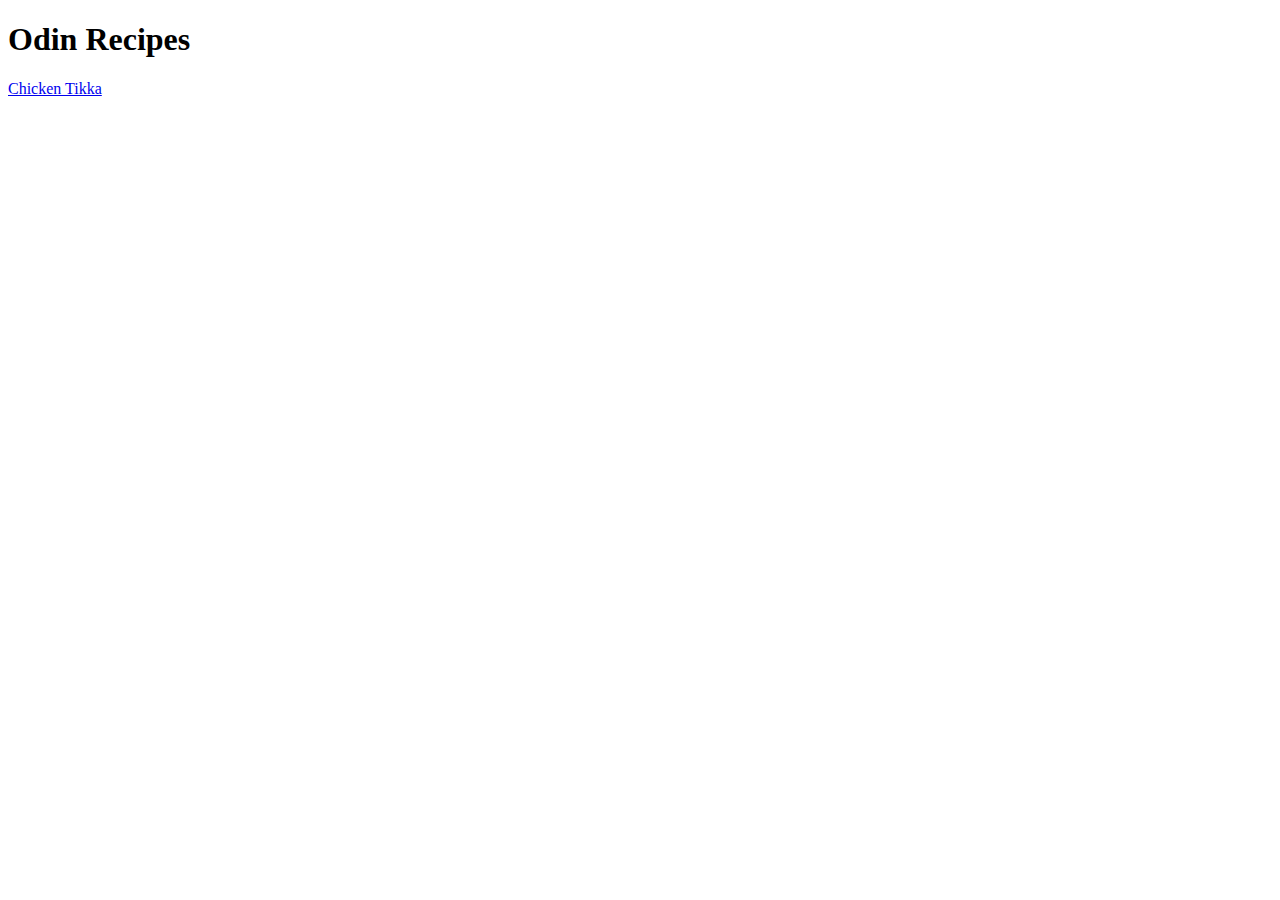
==== index.html @ 7f11e301 "Fill in boilerplates for index.html and chicken-tikka.html" ====
<!DOCTYPE html>
<html lang="en">
<head>
    <meta charset="UTF-8">
    <title>Recipes</title>
</head>
<body>
    <h1>Odin Recipes</h1>
    <a href="./recipes/chicken-tikka.html">Chicken Tikka</a>
    
</body>
</html>
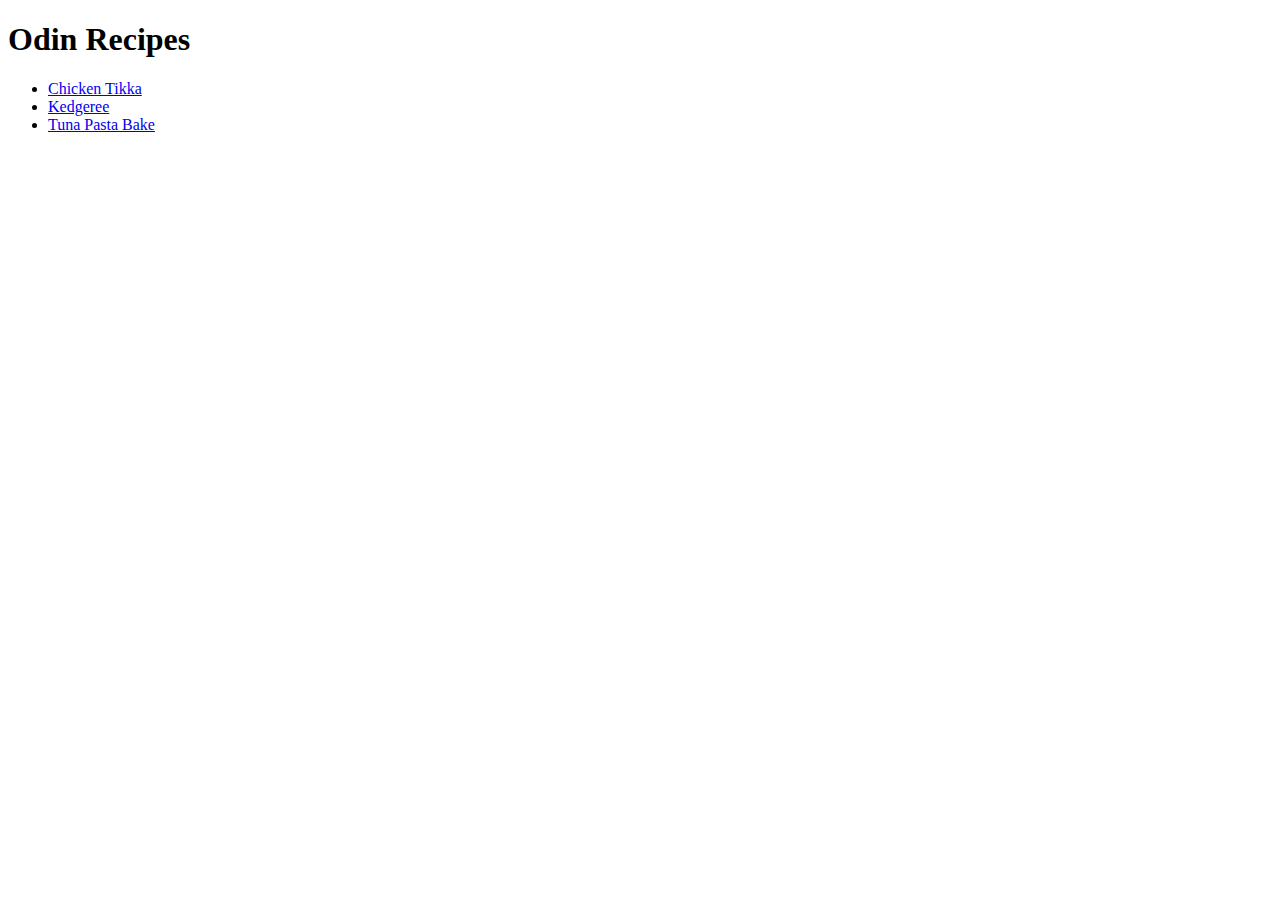
==== commit 8412dbc9: "Duplicate chicken-tikka.html 2x" ====
--- a/index.html
+++ b/index.html
@@ -6,7 +6,10 @@
 </head>
 <body>
     <h1>Odin Recipes</h1>
-    <a href="./recipes/chicken-tikka.html">Chicken Tikka</a>
-    
+    <ul>
+    <li><a href="./recipes/chicken-tikka.html">Chicken Tikka</a></li>
+    <li><a href="./recipes/kedgeree.html">Kedgeree</a></li>
+    <li><a href="./recipes/tuna-pasta-bake.html">Tuna Pasta Bake</a></li>
+    </ul>
 </body>
 </html>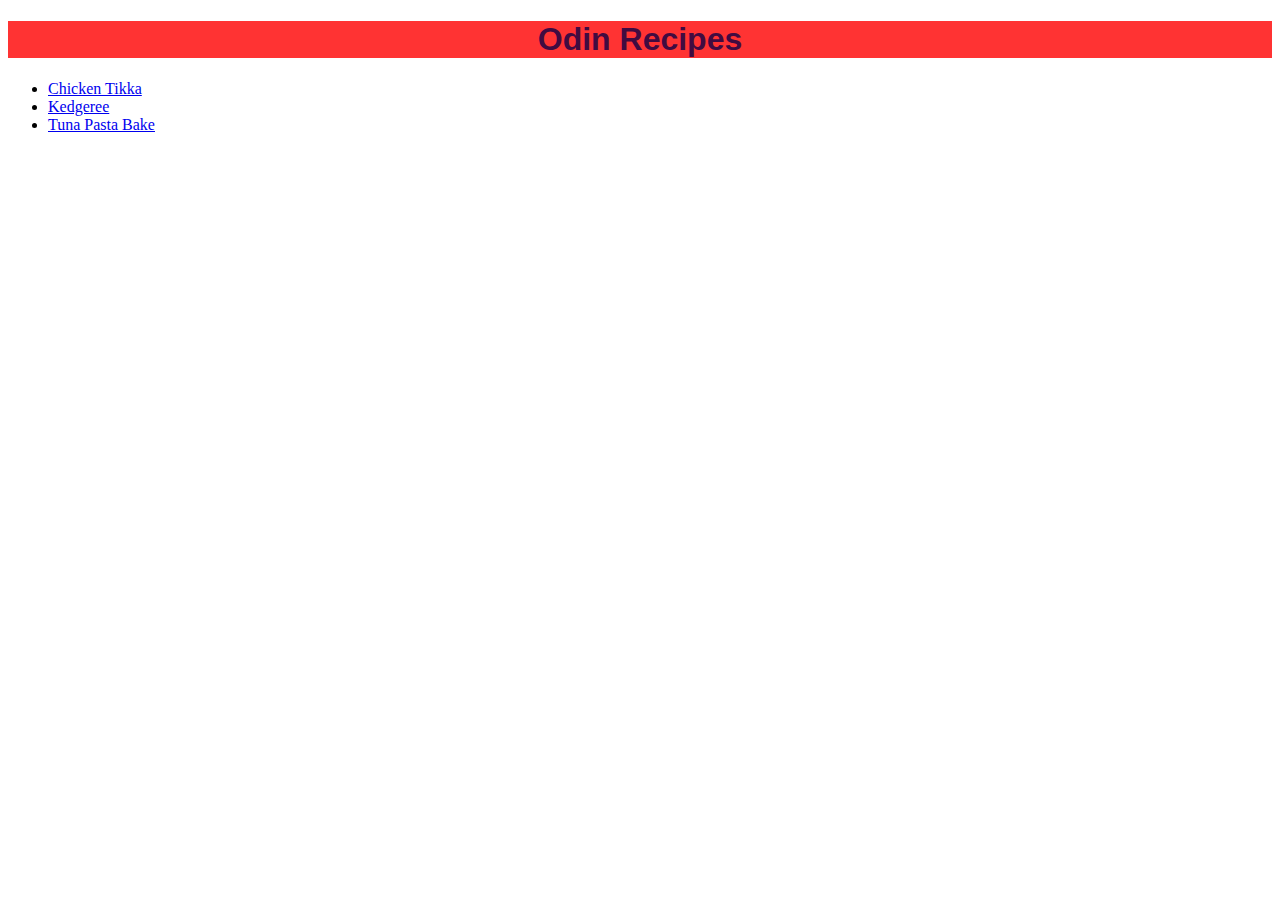
==== commit e9211872: "Update headers in styles.css and link pages to it" ====
--- a/index.html
+++ b/index.html
@@ -3,13 +3,14 @@
 <head>
     <meta charset="UTF-8">
     <title>Recipes</title>
+    <link rel="stylesheet" href="styles.css">
 </head>
 <body>
     <h1>Odin Recipes</h1>
     <ul>
-    <li><a href="./recipes/chicken-tikka.html">Chicken Tikka</a></li>
-    <li><a href="./recipes/kedgeree.html">Kedgeree</a></li>
-    <li><a href="./recipes/tuna-pasta-bake.html">Tuna Pasta Bake</a></li>
+       <li><a href="./recipes/chicken-tikka.html">Chicken Tikka</a></li>
+       <li><a href="./recipes/kedgeree.html">Kedgeree</a></li>
+       <li><a href="./recipes/tuna-pasta-bake.html">Tuna Pasta Bake</a></li>
     </ul>
 </body>
 </html>--- a/styles.css
+++ b/styles.css
@@ -0,0 +1,12 @@
+h1, h2 {
+    color: hsl(300, 70%, 15%);
+    font-family: 'Franklin Gothic Medium', 'Arial Narrow', Arial, sans-serif;
+
+}
+
+h1 {
+    
+    background-color: hsl(0, 100%, 60%);
+    text-align: center;
+    
+}